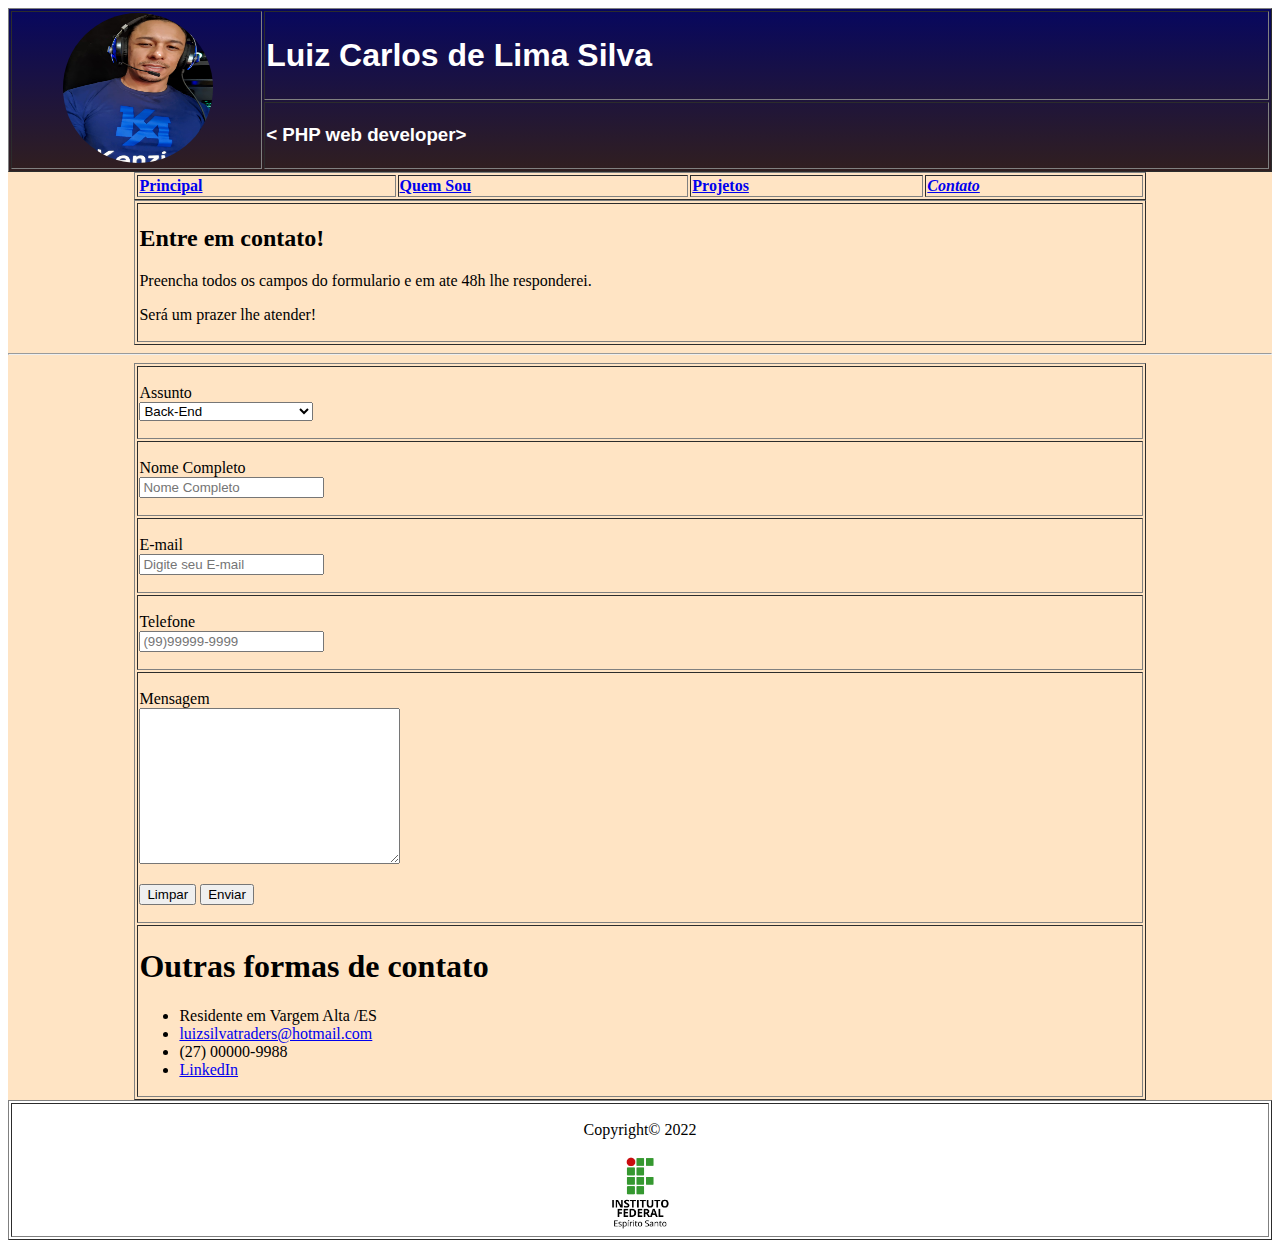
==== contact.html @ 36d4944d "adicionei_arquivos_html_css" ====
<!DOCTYPE html>
<html lang="pt-br">

<head>
    <meta charset="UTF-8">
    <meta http-equiv="X-UA-Compatible" content="IE=edge">
    <meta name="viewport" content="width=device-width, initial-scale=1.0">
    <link rel="stylesheet" href="style.css">
    <title>Portifolio</title>
</head>
<body>
    <header>
        <table border="1" width="100%">
            <tr>
                <td rowspan="2" width="20%">
                    <img id="imagemPerfil" src="./img/luiz perfil kenzie.jpeg" alt="" width="80px">
                </td>
                <td>
                    <h1 class="h1_title_padrao">Luiz Carlos de Lima Silva</h1>
                </td>
            </tr>
            <tr>
                <td>
                    <h3 class="h3_header">
                        < PHP web developer>
                    </h3>
                </td>
            </tr>
        </table>
    </header>
    <main>
        <table border="1px" width="80%" align="center">
            <tr>
                <td class="header_navegacao"> <a href="index.html"><b>Principal</b></a></td>
                <td class="header_navegacao"><a href="quemsou.html"><b>Quem Sou </b></a></td>
                <td class="header_navegacao"><a href="projects.html"><b>Projetos </b></a></td>
                <td class="header_navegacao"><a href="contact.html"><b><i>Contato</i></b></a></td>
            </tr>
        </table>
        <table border="1" width="80%" align="center">
            <tr>
                <td colspan="4">
                    <h2>Entre em contato!</h2>
                    <p>Preencha todos os campos do formulario e em ate 48h lhe responderei.</p>
                    <p>Será um prazer lhe atender!</p>
                </td>
            </tr>
        </table>
        <table border="1" width="80%" align="center">
            <form>
                <tr>
                    <td colspan="4">
                        <p>
                            <label for="slcSevicos">Assunto</label><br>
                            <select name="servico" id="slcservico">
                                <option value="BACK">Back-End</option>
                                <option value="FRONT">Front-End</option>
                                <option value="BD">MySQL</option>
                                <option value="WEB">Web Server</option>
                                <option value="PHP">Criação Sistema em PHP</option>
                            </select>
                        </p>
                    </td>
                </tr>
                <tr>
                    <td>
                        <p>
                            <label for="txtNomeCompleto">Nome Completo</label><br>
                            <input type="text" name="NomeCompleto" id="txtNomeCompleto" placeholder="Nome Completo" required>
                        </p>
                    </td>
                </tr>
                <tr>
                    <td>
                        <p>
                            <label for="txtEmail">E-mail</label><br>
                            <input type="text" name="txtEmail" id="txtEmail" placeholder="Digite seu E-mail" required>
                        </p>
                    </td>
                </tr>
                <tr>
                    <td>
                        <p>
                            <label for="tel">Telefone</label><br>
                            <input type="text" required placeholder="(99)99999-9999" id="tel" name="tel"> 
                        </p>
                    </td>
                </tr>
                <tr>
                    <td>
                        <p>
                            <label for="txtObservacao">Mensagem</label><br>
                            <textarea name="Observacao" id="txtObservacao" cols="30" rows="10"></textarea>
                        </p>
                        <p>
                            <input type="reset" value="Limpar">
                            <input type="submit" value="Enviar">
                        </p>
                    </td>
                </tr>
            </form>
            <hr>
            <tr>
                <td>
                    <h1>Outras formas de contato</h1>
                    <ul>
                        <li>Residente em Vargem Alta /ES</li>
                        <li><a href="https://outlook.live.com/mail/0/" target="_blank">luizsilvatraders@hotmail.com</a></li>
                        <li>(27) 00000-9988</li>
                        <li><a href="https://www.linkedin.com/in/luiz-carlos-de-lima-silva-196857239?lipi=urn%3Ali%3Apage%3Ad_flagship3_profile_view_base_contact_details%3Bby76c94KSCKQjaAr7nfMQg%3D%3D" target="_blank">LinkedIn
                        </a></li>            
                    </ul>
                </td>
            </tr>
        </table>
    </main>
    <table border="1" width="100%">
        <tr align="center">
            <td>
                <p> Copyright&copy; 2022</p>
                <img src="./img/ifes.png" alt="" width="5%">
            </td>
        </tr>
    </table>
</body>

</html>
---- style.css ----
@import url('https://fonts.googleapis.com/css2?family=Caveat&family=Open+Sans&family=Roboto:wght@300;700&family=Silkscreen:wght@400;700&display=swap');

main {
    background-color: bisque;
    margin: 0;
}
header {
    background-image:linear-gradient(rgb(7, 7, 95) , rgb(49, 31, 31));
}
#imagemPerfil {
    border-radius: 50%;
    width: 150px;
    height: 150px;
    margin-left: 50px;
}
.h1_title_padrao {
    color: white;
    font-family: sans-serif;
}
.h3_header{
    color: white;
    font-family: sans-serif;  
}

pre {
    font-family: Caveat;
    font-size: 26px;
    margin-left: -80px;
    font-weight: bold;
    color: white;
}
span {
    font-family: "open sans";
    font-size: 32px;
    font-weight: bold;
    color: yellow;
}
.apresentacao  {
    background-color: darkgray;
    border-radius: 15px;
    width: 50%;
}

.img_apresentacao {
    background-image: url(./img/pessoa.jpeg);
    background-size: 320px 300px;
    background-repeat: no-repeat;
    border-radius: 15px;
}
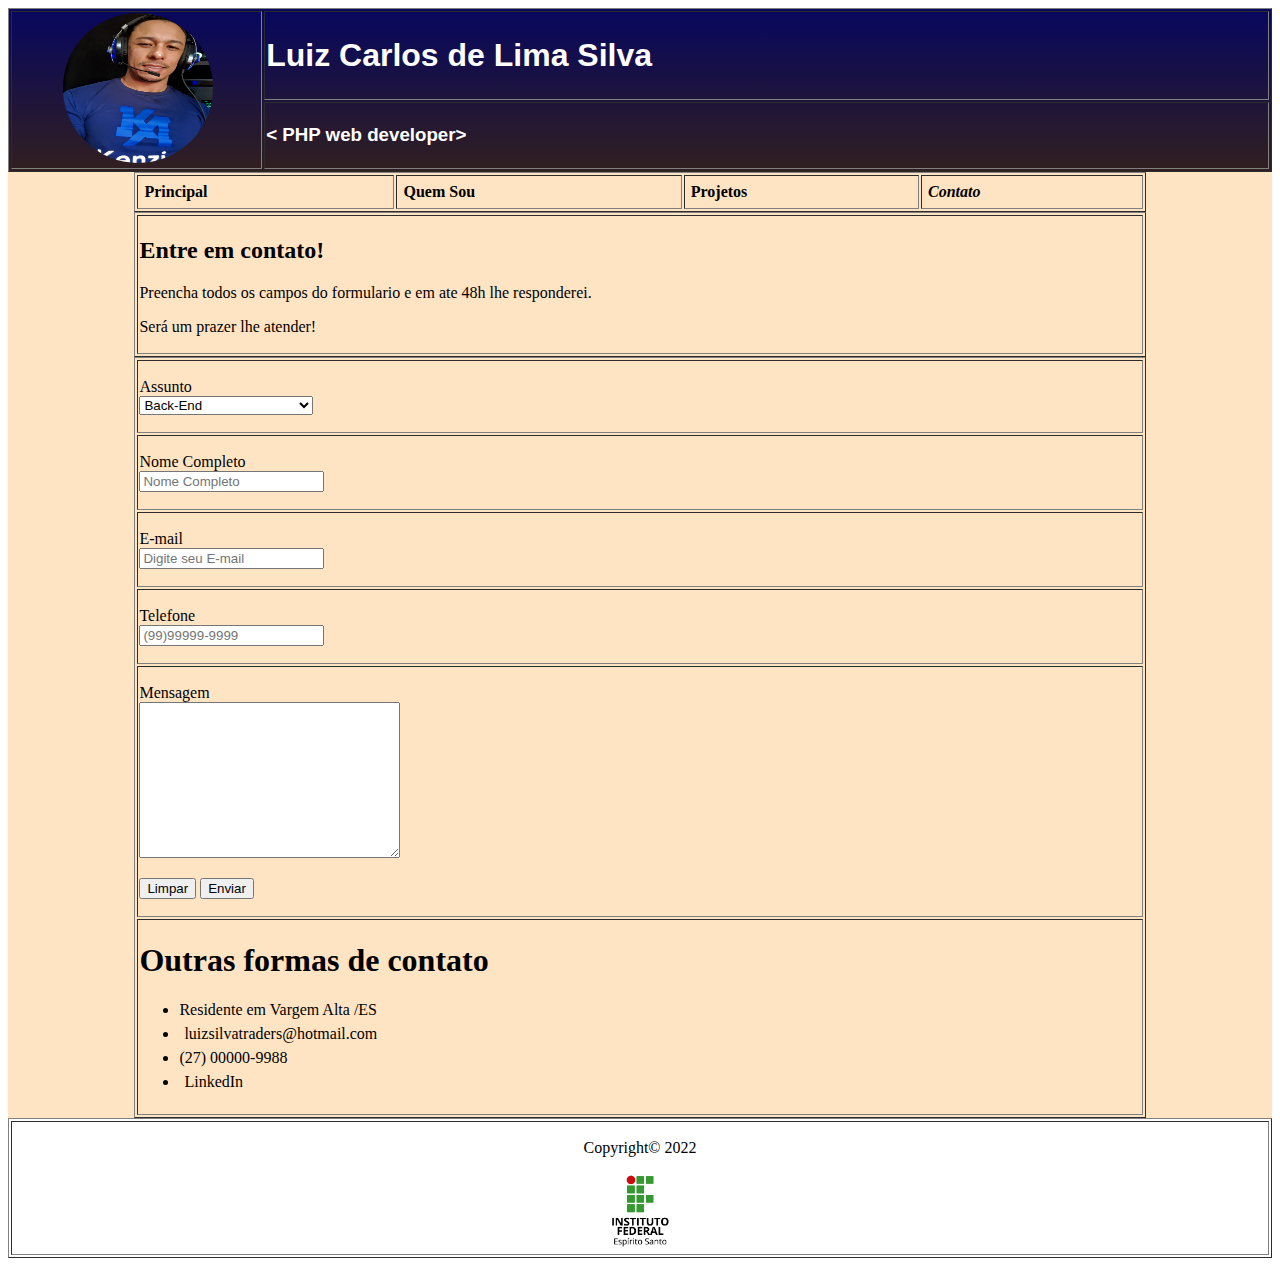
==== commit 2b08fa8e: "ajustei_buton_css" ====
--- a/contact.html
+++ b/contact.html
@@ -37,7 +37,7 @@
                 <td class="header_navegacao"><a href="contact.html"><b><i>Contato</i></b></a></td>
             </tr>
         </table>
-        <table border="1" width="80%" align="center">
+        <table border="1px" width="80%" align="center">
             <tr>
                 <td colspan="4">
                     <h2>Entre em contato!</h2>
@@ -99,7 +99,6 @@
                     </td>
                 </tr>
             </form>
-            <hr>
             <tr>
                 <td>
                     <h1>Outras formas de contato</h1>
--- a/style.css
+++ b/style.css
@@ -21,7 +21,53 @@
     color: white;
     font-family: sans-serif;  
 }
+.h3_oq_vai_encontrar{
+    color: black;
+    font-family: sans-serif; 
+}
+/*botao contrate-me*/
+.botao_oq_vai_encontrar_contrate{
+    font-family: sans-serif;
+    margin-top: 20px;
+    padding: 16px 8px;
+    width: 206px;
+    color: #FFFFFF;
+    border-radius: 8px;
+    text-align: center;
+    user-select: none;
+    cursor: pointer;
+    border: none;
+    background-color: #4169E1;
 
+}
+.botao_oq_vai_encontrar_contrate:hover{
+    color: #121214;
+    background: #FFFFFF;
+    transition: background 2s;
+    -webkit-transform: scale(1.3);
+    -ms-transform: scale(1.3);
+    transform: scale(1.3);
+}
+
+        
+/*links a*/
+a{
+    color: black;
+    text-decoration: none;
+    cursor: pointer;
+    padding: 5px;
+    background-color: bisque;
+    border-radius: 8px;
+    line-height: 30px;
+}
+a:hover {
+    color: white;
+    background: dimgrey;
+    transition: background 2s;
+}
+
+
+/*---------------*/
 pre {
     font-family: Caveat;
     font-size: 26px;
@@ -36,14 +82,14 @@
     color: yellow;
 }
 .apresentacao  {
-    background-color: darkgray;
+    background-color: dimgrey;
     border-radius: 15px;
     width: 50%;
 }
 
 .img_apresentacao {
     background-image: url(./img/pessoa.jpeg);
-    background-size: 320px 300px;
+    background-size: 100% 100%;
     background-repeat: no-repeat;
     border-radius: 15px;
-}+}
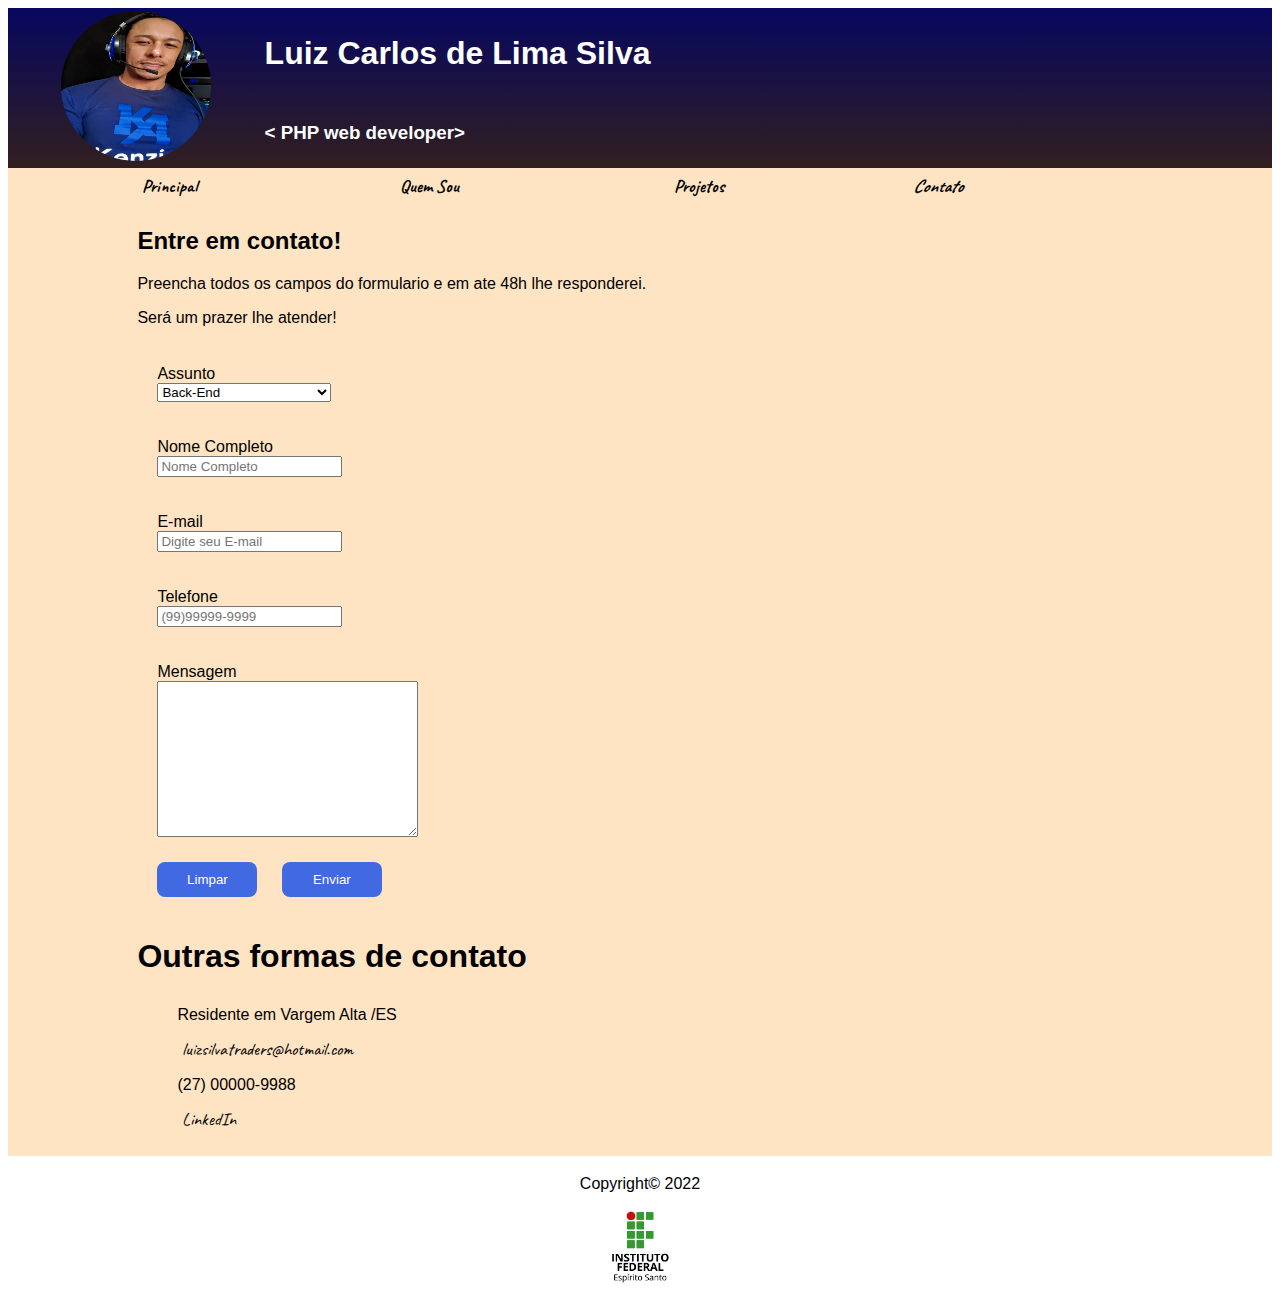
==== commit 10b05fe4: "ajustes_CSS_Finalizacao" ====
--- a/contact.html
+++ b/contact.html
@@ -10,7 +10,7 @@
 </head>
 <body>
     <header>
-        <table border="1" width="100%">
+        <table width="100%">
             <tr>
                 <td rowspan="2" width="20%">
                     <img id="imagemPerfil" src="./img/luiz perfil kenzie.jpeg" alt="" width="80px">
@@ -29,7 +29,7 @@
         </table>
     </header>
     <main>
-        <table border="1px" width="80%" align="center">
+        <table  width="80%" align="center">
             <tr>
                 <td class="header_navegacao"> <a href="index.html"><b>Principal</b></a></td>
                 <td class="header_navegacao"><a href="quemsou.html"><b>Quem Sou </b></a></td>
@@ -37,7 +37,7 @@
                 <td class="header_navegacao"><a href="contact.html"><b><i>Contato</i></b></a></td>
             </tr>
         </table>
-        <table border="1px" width="80%" align="center">
+        <table  width="80%" align="center">
             <tr>
                 <td colspan="4">
                     <h2>Entre em contato!</h2>
@@ -46,11 +46,11 @@
                 </td>
             </tr>
         </table>
-        <table border="1" width="80%" align="center">
+        <table  width="80%" align="center">
             <form>
                 <tr>
                     <td colspan="4">
-                        <p>
+                        <p class="ajuste_mensagem_formulario">
                             <label for="slcSevicos">Assunto</label><br>
                             <select name="servico" id="slcservico">
                                 <option value="BACK">Back-End</option>
@@ -64,15 +64,15 @@
                 </tr>
                 <tr>
                     <td>
-                        <p>
-                            <label for="txtNomeCompleto">Nome Completo</label><br>
+                        <p class="ajuste_mensagem_formulario">
+                            <label  for="txtNomeCompleto">Nome Completo</label><br>
                             <input type="text" name="NomeCompleto" id="txtNomeCompleto" placeholder="Nome Completo" required>
                         </p>
                     </td>
                 </tr>
                 <tr>
                     <td>
-                        <p>
+                        <p class="ajuste_mensagem_formulario">
                             <label for="txtEmail">E-mail</label><br>
                             <input type="text" name="txtEmail" id="txtEmail" placeholder="Digite seu E-mail" required>
                         </p>
@@ -80,7 +80,7 @@
                 </tr>
                 <tr>
                     <td>
-                        <p>
+                        <p class="ajuste_mensagem_formulario">
                             <label for="tel">Telefone</label><br>
                             <input type="text" required placeholder="(99)99999-9999" id="tel" name="tel"> 
                         </p>
@@ -88,13 +88,13 @@
                 </tr>
                 <tr>
                     <td>
-                        <p>
+                        <p class="ajuste_mensagem_formulario">
                             <label for="txtObservacao">Mensagem</label><br>
                             <textarea name="Observacao" id="txtObservacao" cols="30" rows="10"></textarea>
                         </p>
                         <p>
-                            <input type="reset" value="Limpar">
-                            <input type="submit" value="Enviar">
+                            <input class="botao_project" type="reset" value="Limpar">
+                            <input class="botao_project" type="submit" value="Enviar">
                         </p>
                     </td>
                 </tr>
@@ -113,7 +113,7 @@
             </tr>
         </table>
     </main>
-    <table border="1" width="100%">
+    <table  width="100%">
         <tr align="center">
             <td>
                 <p> Copyright&copy; 2022</p>
--- a/style.css
+++ b/style.css
@@ -7,6 +7,26 @@
 header {
     background-image:linear-gradient(rgb(7, 7, 95) , rgb(49, 31, 31));
 }
+p{
+    font-family: sans-serif;   
+}
+h1{
+    font-family: sans-serif; 
+}
+h2{
+    font-family: sans-serif;
+}
+
+li{
+    font-family: sans-serif;
+    line-height: 35px;
+}
+/* configurar lista*/
+ul{
+ list-style-type: none;
+}
+
+
 #imagemPerfil {
     border-radius: 50%;
     width: 150px;
@@ -28,9 +48,10 @@
 /*botao contrate-me*/
 .botao_oq_vai_encontrar_contrate{
     font-family: sans-serif;
+    margin-left: 20px;
     margin-top: 20px;
-    padding: 16px 8px;
-    width: 206px;
+    padding: 10px 5px;
+    width: 150px;
     color: #FFFFFF;
     border-radius: 8px;
     text-align: center;
@@ -52,6 +73,8 @@
         
 /*links a*/
 a{
+    font-family: Caveat;
+    font-size: 18px;
     color: black;
     text-decoration: none;
     cursor: pointer;
@@ -79,7 +102,7 @@
     font-family: "open sans";
     font-size: 32px;
     font-weight: bold;
-    color: yellow;
+    color: #e69e19;
 }
 .apresentacao  {
     background-color: dimgrey;
@@ -93,3 +116,43 @@
     background-repeat: no-repeat;
     border-radius: 15px;
 }
+
+/*projeto global*/
+.projeto_global{
+    font-family: sans-serif;
+    align-items: center;
+    text-align: center;
+}
+
+/*imagem projetos*/
+.img_project{
+    border-radius: 15px;
+}
+/*botao project formulario*/
+.botao_project{
+    font-family: sans-serif;
+    margin-top: 5px;
+    margin-left: 20px;
+    padding: 10px 4px;
+    width: 100px;
+    color: #FFFFFF;
+    border-radius: 8px;
+    text-align: center;
+    user-select: none;
+    cursor: pointer;
+    border: none;
+    background-color: #4169E1;
+}
+
+.botao_project:hover{
+    color: #121214;
+    background: #FFFFFF;
+    transition: background 1s;
+    -ms-transform: scale(0.9);
+    transform: scale(1.1);
+}
+.ajuste_mensagem_formulario{
+    margin-left: 20px;
+}
+
+
